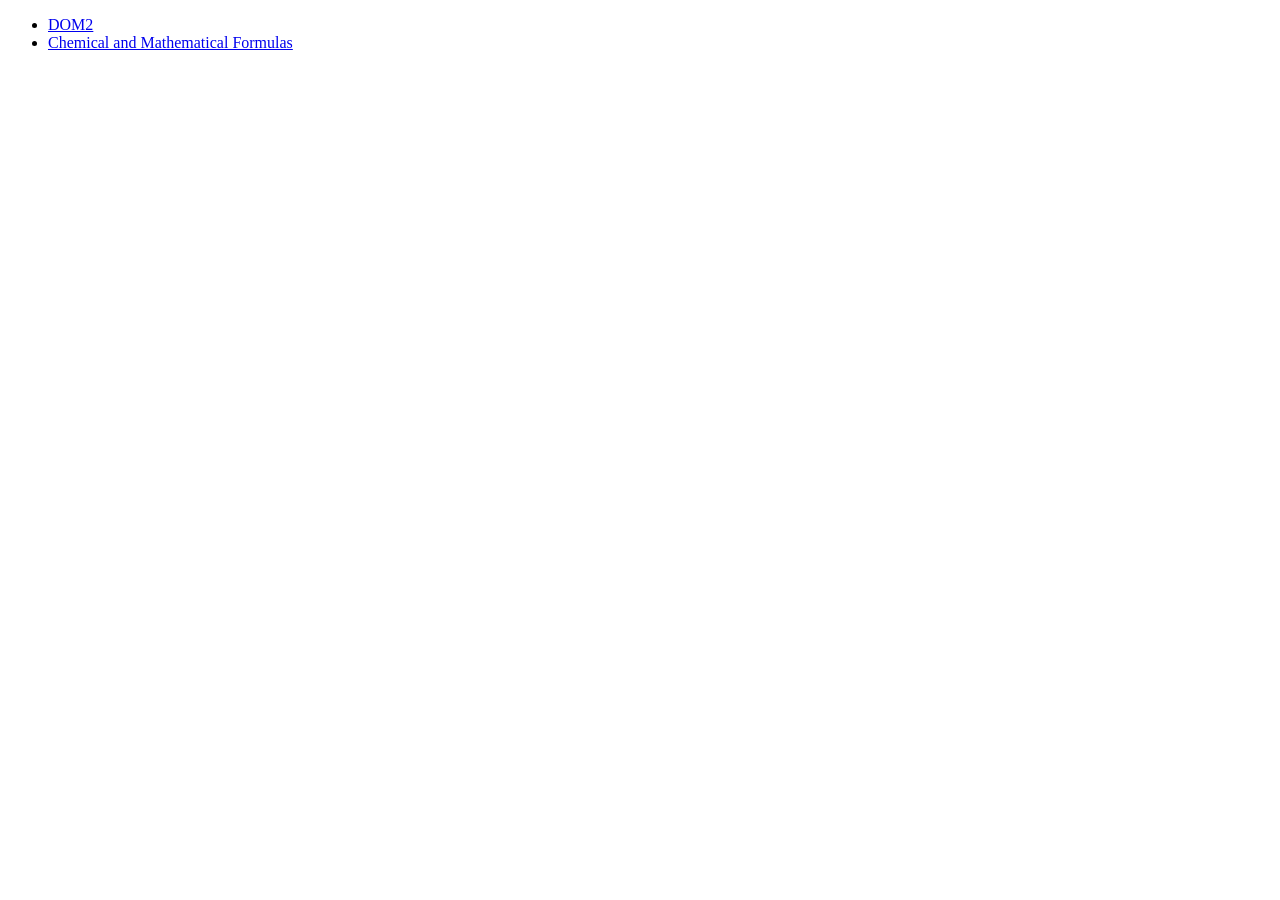
==== index.html @ c7cb31c3 "Fix link to DOM1 in index.html" ====
<!DOCTYPE html>
<html lang="en">
<head>
    <meta charset="UTF-8">
    <title>Project Hub - Assignments</title>
</head>
<body>
    <ul>
        <li><a href="DOM2/DOM1.hyml">DOM2</a></li>
        <li><a href="DOM2.html">Chemical and Mathematical Formulas</a></li>
        </ul>
</html>
</body>
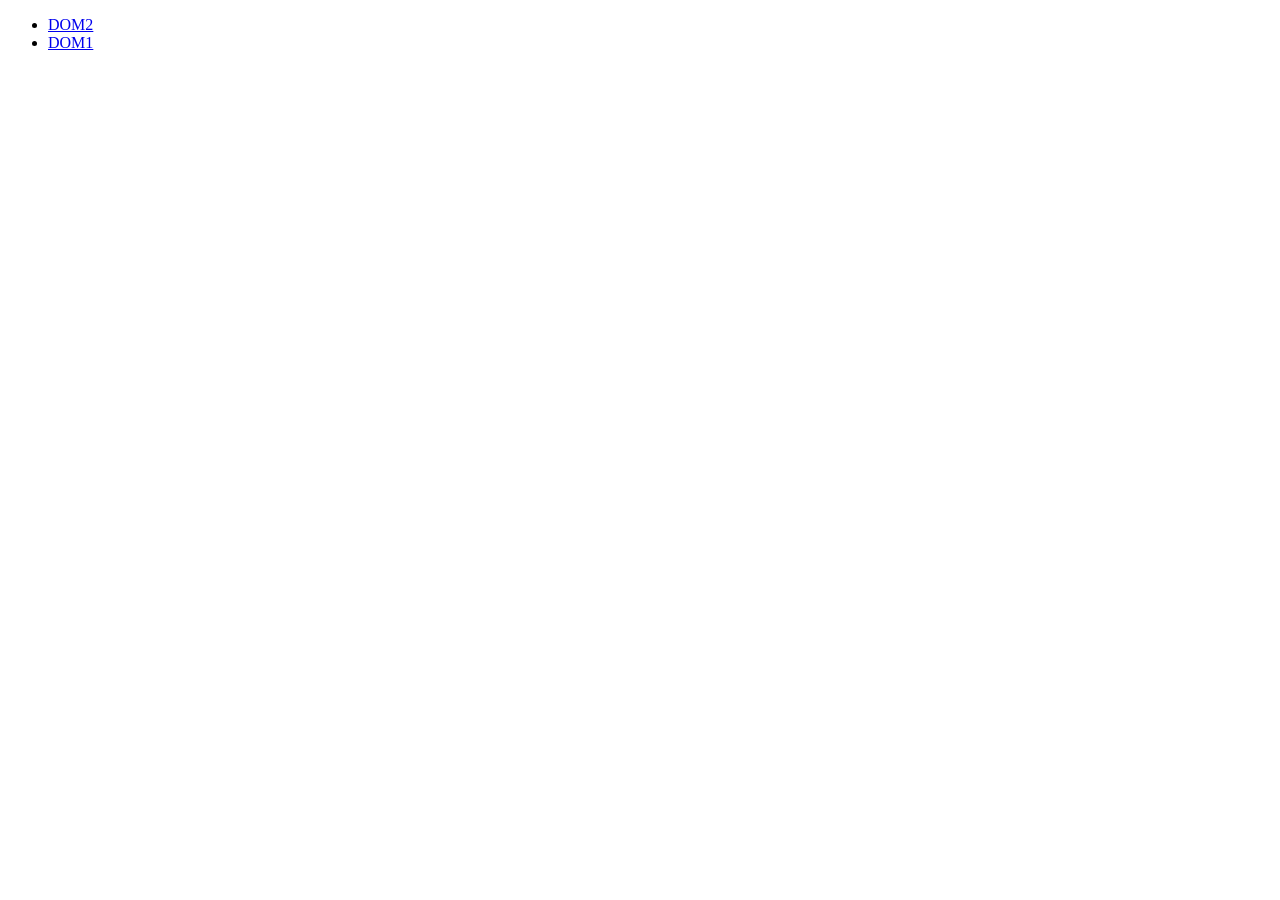
==== commit b22df449: "Replace link text for DOM2 with DOM1" ====
--- a/index.html
+++ b/index.html
@@ -8,7 +8,7 @@
 <body>
     <ul>
         <li><a href="DOM2/DOM1.hyml">DOM2</a></li>
-        <li><a href="DOM2.html">Chemical and Mathematical Formulas</a></li>
+        <li><a href="DOM/DOM2.html">DOM1</a></li>
         </ul>
 </html>
 </body>
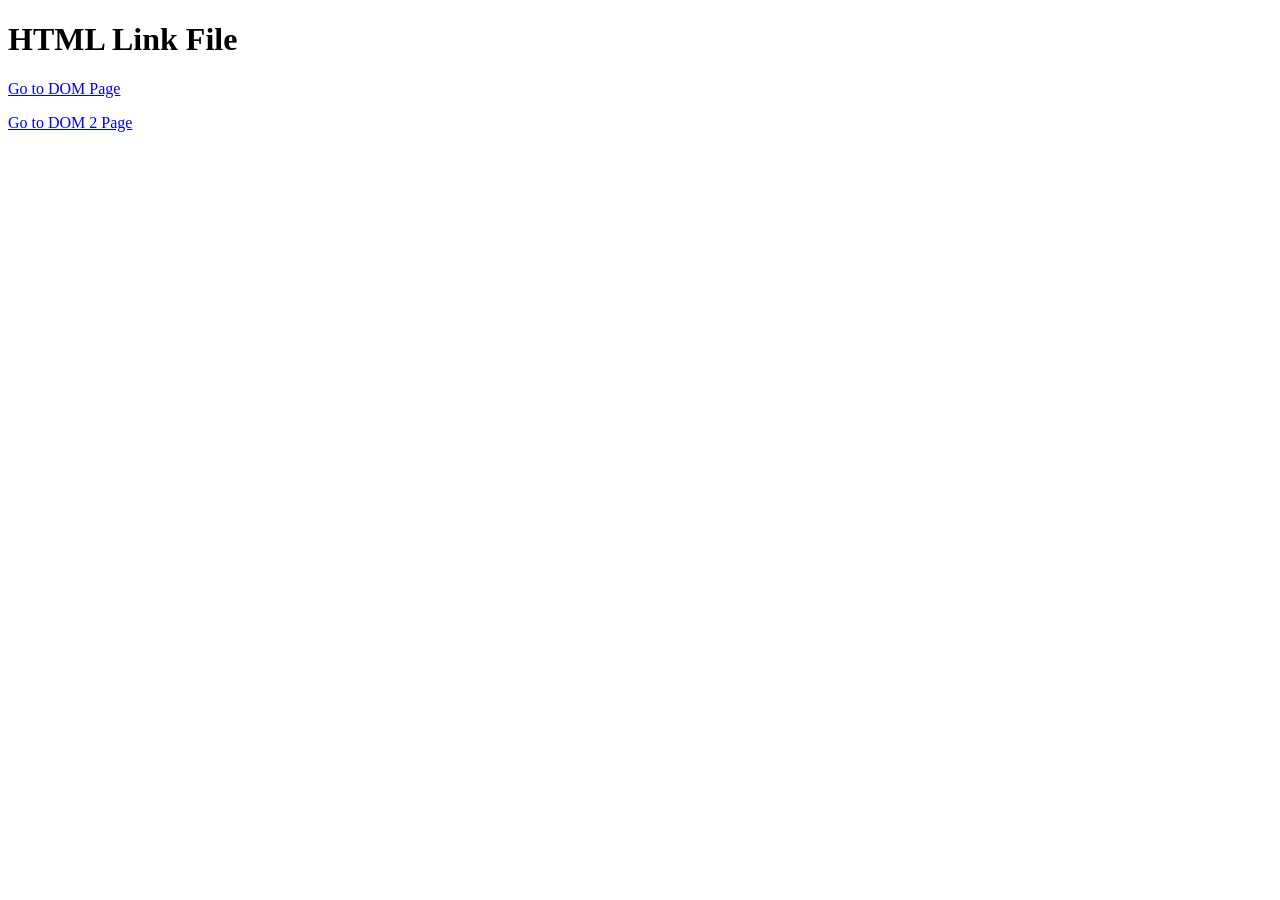
==== commit 7bb7dad0: "Create index.html" ====
--- a/index.html
+++ b/index.html
@@ -1,14 +1,16 @@
-
 <!DOCTYPE html>
 <html lang="en">
 <head>
-    <meta charset="UTF-8">
-    <title>Project Hub - Assignments</title>
+  <meta charset="UTF-8">
+  <title>Link File Example</title>
 </head>
 <body>
-    <ul>
-        <li><a href="DOM2/DOM1.hyml">DOM2</a></li>
-        <li><a href="DOM/DOM2.html">DOM1</a></li>
-        </ul>
+  <h1>HTML Link File</h1>
+  <p>
+    <a href="DOM/d1.html">Go to DOM Page</a>
+  </p>
+  <p>
+    <a href="DOM2/d2.html">Go to DOM 2 Page</a>
+  </p>
+</body>
 </html>
-</body>
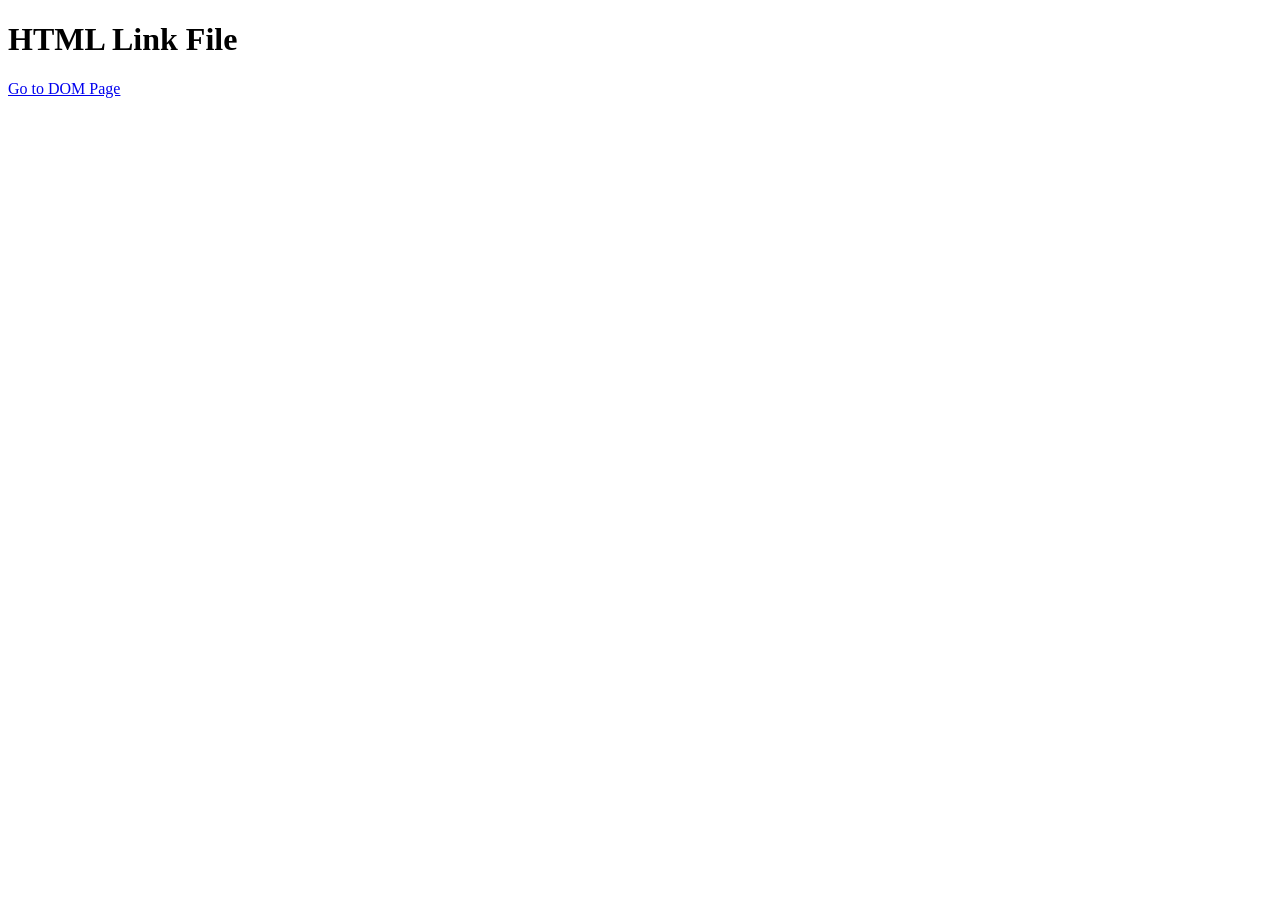
==== commit 2f54ecca: "Remove link to DOM 2 Page from index.html" ====
--- a/index.html
+++ b/index.html
@@ -9,8 +9,6 @@
   <p>
     <a href="DOM/d1.html">Go to DOM Page</a>
   </p>
-  <p>
-    <a href="DOM2/d2.html">Go to DOM 2 Page</a>
-  </p>
+
 </body>
 </html>
